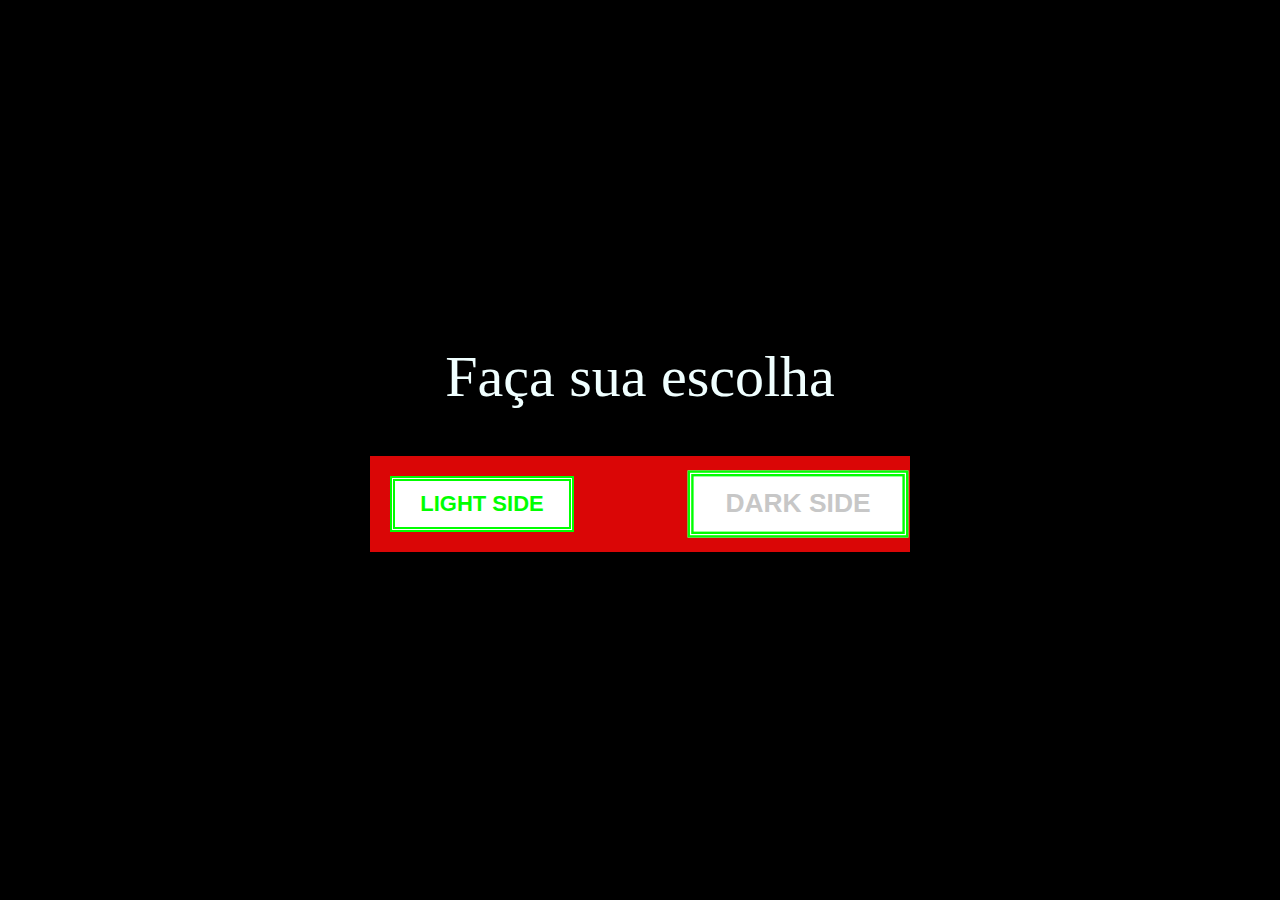
==== index.html @ ca2d8822 "site novo" ====
<!DOCTYPE html>
<html lang="pt-br">

<head>
    <meta charset="UTF-8">
    <meta name="viewport" content="width=device-width, initial-scale=1.0">
    <title>Document</title>
    <link rel="stylesheet" href="estilo.css">
</head>

<body>
    <main class="conteudo">
        <h1 class="titulo"> Faça sua escolha</h1>
        <nav class="botoes">
            <a class="botao-claro" href="lado-claro.html">Light side</a>
            <a class="botao-2"href="lado-sombrio.html">Dark side</a>
        </nav>
    </main>

    <script src="app.js"></script>
</body>

</html>
---- estilo.css ----
/* http://meyerweb.com/eric/tools/css/reset/ 
   v2.0 | 20110126
   License: none (public domain)
*/

html, body, div, span, applet, object, iframe,
h1, h2, h3, h4, h5, h6, p, blockquote, pre,
a, abbr, acronym, address, big, cite, code,
del, dfn, em, img, ins, kbd, q, s, samp,
small, strike, strong, sub, sup, tt, var,
b, u, i, center,
dl, dt, dd, ol, ul, li,
fieldset, form, label, legend,
table, caption, tbody, tfoot, thead, tr, th, td,
article, aside, canvas, details, embed, 
figure, figcaption, footer, header, hgroup, 
menu, nav, output, ruby, section, summary,
time, mark, audio, video {
	margin: 0;
	padding: 0;
	border: 0;
	font-size: 100%;
	font: inherit;
	vertical-align: baseline;
}
/* HTML5 display-role reset for older browsers */
article, aside, details, figcaption, figure, 
footer, header, hgroup, menu, nav, section {
	display: block;
}
body {
	line-height: 1;
}
ol, ul {
	list-style: none;
}
blockquote, q {
	quotes: none;
}
blockquote:before, blockquote:after,
q:before, q:after {
	content: '';
	content: none;
}
table {
	border-collapse: collapse;
	border-spacing: 0;
}

body{
    background-color: rgb(0, 0, 0);
}

.titulo{
    font-size: 58px;
    color: azure;
}

.conteudo{
    display: flex;
    align-items: center;
    justify-content: center;
    height: 100vh;
    flex-direction: column;
}

.botoes{
    background-color: rgb(218, 6, 6);
    width: 500px;
    margin-top: 50px;
    padding: 20px;
    display: flex;
    justify-content: space-between;

}

.botao-claro{
    background-color: white;
    padding: 12px;
    font-family: arial;
    font-weight: bold;
    font-size: 22px;
    text-decoration: none;
    color: lime;
    border: 5px double lime;
    width: 150px;
    text-align: center;
    text-transform: uppercase;
}

.botao-claro:hover{
    background-color: red;
    color: rgb(0, 0, 0);
    border-color: white;
}

.botao-2{
    background-color: white;
    padding: 12px;
    font-family: arial;
    font-weight: bold;
    font-size: 22px;
    text-decoration: none;
    color: rgb(199, 199, 199);
    border: 5px double lime;
    width: 150px;
    text-align: center;
    text-transform: uppercase;
   transform: scale(1.2);
}
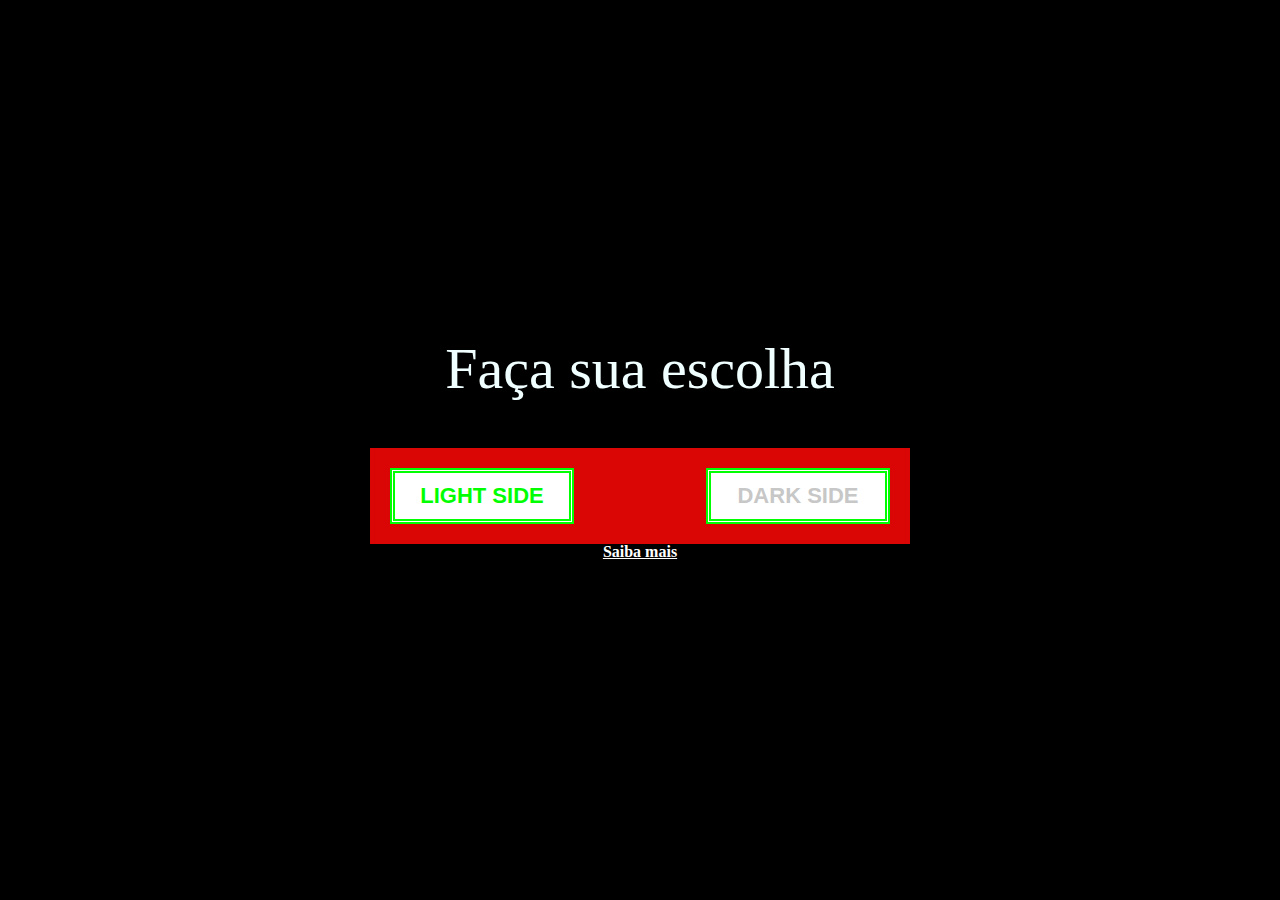
==== commit 524b2f17: "estilos css" ====
--- a/index.html
+++ b/index.html
@@ -15,6 +15,7 @@
             <a class="botao-claro" href="lado-claro.html">Light side</a>
             <a class="botao-2"href="lado-sombrio.html">Dark side</a>
         </nav>
+        <a href="saiba-mais.html" class="Voltar">Saiba mais</a>
     </main>
 
     <script src="app.js"></script>
--- a/estilo.css
+++ b/estilo.css
@@ -106,6 +106,39 @@
     width: 150px;
     text-align: center;
     text-transform: uppercase;
-   transform: scale(1.2);
+   
 }
 
+.botao-2:hover{
+    background-color: lime;
+    color: blue;
+    border-color: white;
+}
+
+.linha{
+    display:flex;
+    align-items: center;
+    margin-top: 50px;
+    margin-bottom: 50px;
+
+}
+
+.resumo{
+    width: 400px;
+    color: White;
+    font-size: 18px;
+    font-family: arial;
+    line-height: 22px;
+    margin-right: 50px;
+    text-align: justify;
+
+}
+
+.Voltar{
+   color: white;
+   font-weight: bold;
+   align-items: center;
+
+}
+
+
